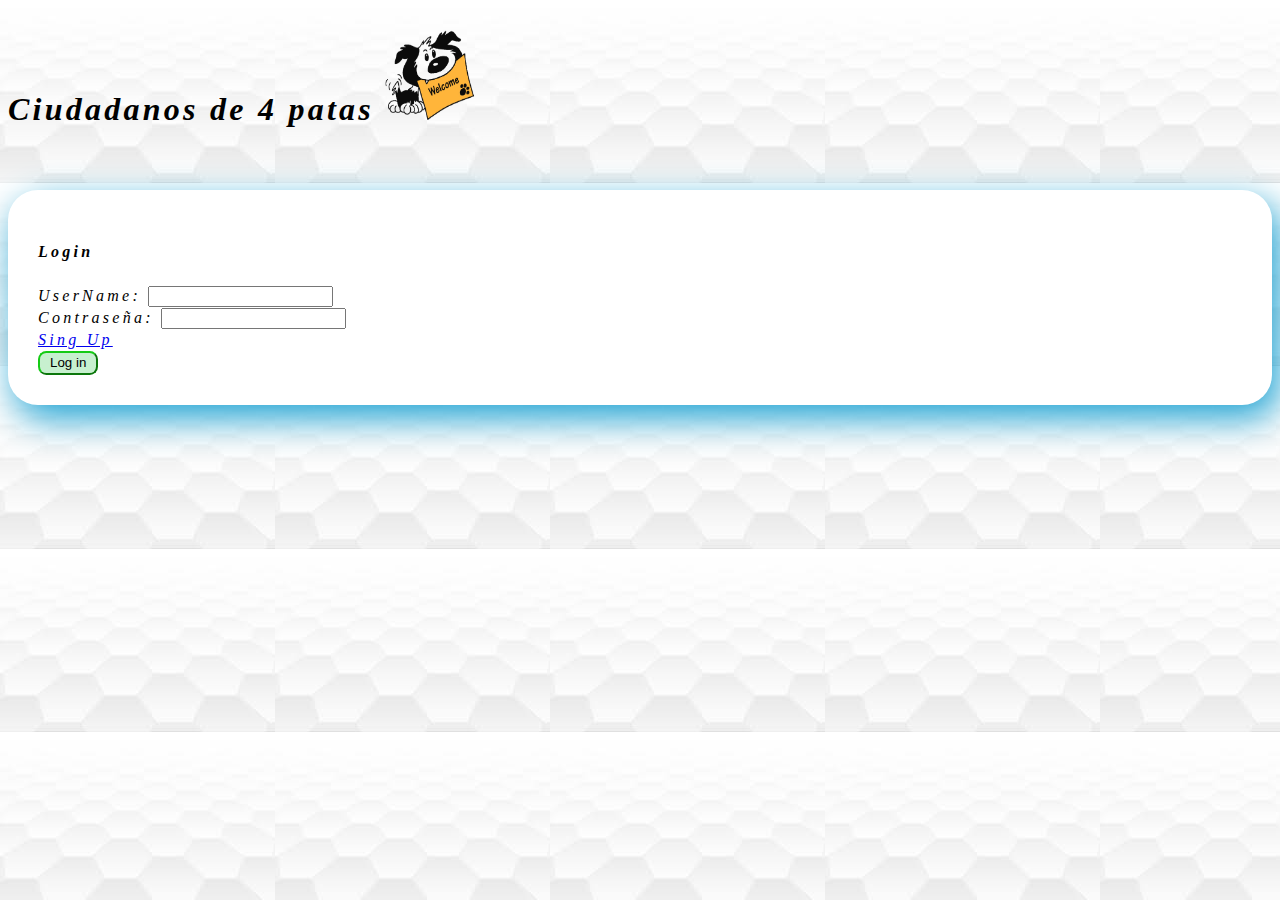
==== target/Proyecto-Final-1.0-SNAPSHOT/index.html @ a7d9dca1 "validation servlet succes" ====
<!DOCTYPE html>
<!--suppress ALL -->
<html lang="en">
    <head>
        <meta charset="UTF-8">
        <!--Conexión con Bootstrap-->
        <link href="https://cdn.jsdelivr.net/npm/bootstrap@5.1.0/dist/css/bootstrap.min.css" rel="stylesheet" integrity="sha384-KyZXEAg3QhqLMpG8r+8fhAXLRk2vvoC2f3B09zVXn8CA5QIVfZOJ3BCsw2P0p/We" crossorigin="anonymous">
        <link rel="stylesheet" href="style.css" >
        <title>Ciudadanos de 4 patas</title>
    </head>
    <body class="index">
        <div class="text-center">
            <h1>Ciudadanos de 4 patas
            <img src="Img/wlcome.gif" width="90" height="90"></h1>
        </div>
        <div class="container">
            <div class="d-grid justify-content-center align-items-center" >
                <div class="flotante2">
                    <div class="d-grid gap-1">
                        <h4>Login</h4>
                    </div>
                    <form action="validation-servlet" method="post">
                        <div class="d-grid gap-3">
                            <div>
                                <label>UserName:</label>
                                <input type="text" name="username" id="username-input">
                            </div>
                            <div>
                                <label>Contraseña:</label>
                                <input type="password" name="password" id="pass-input">
                            </div>
                            <div>
                                <a class="nav-link" href="./creacion.html">Sing Up</a>
                            </div>
                            <div>
                                <input class="botons1" type="submit" value="Log in"></input>
                            </div>
                        </div>
                    </form>
                </div>
            </div>
        </div>
        <script>
            var cookies = document.cookie.split(";");
            if(cookies[1].includes("propietario")){
                window.location.href = location.href + "propietario.html";
            }else if(cookies[1].includes("funcionario")){
                window.location.href = location.href + "funcionario.html";
            }
        </script>
    </body>
</html>
---- target/Proyecto-Final-1.0-SNAPSHOT/style.css ----
*{
    box-sizing: border-box;

}

body {
    margin-top: 30px;
   background-image: url('./Img/fondo.jpg');
    font-size: 16px;
    line-height: 1.375em;
    letter-spacing: 0.203em;
    font-style: italic;
}
.Body {
    margin-top: 30px;
    background-image: url('./Img/fondo2.jpg');
    font-size: 16px;
    line-height: 1.375em;
    letter-spacing: 0.203em;
    font-style: italic;
}
.index {
    margin-top: 30px;
    background-image: url('./Img/index.jpg') ;
    font-size: 16px;
    line-height: 1.375em;
    letter-spacing: 0.203em;
    font-style: italic;
}

.contenedor{
    background: #98be2e;

}
.contenedor h1{
    font-style: oblique;
    font-size: 50px;
   color: #000000;
}
@media (max-width:576px){
    body{
        font-size: 10px;
    }
    .contenedor{
        margin-top: 150px;
        margin-right:100px

    }

    *{
        margin:10px;
        max-height: max-content;
    }

}

.flotante {

    width: 34.375em;
    height: auto;
    background: #ffffff;
    padding: 1.875em;
    margin: auto;
    margin-top: 1.875em;
    margin-bottom: 0.625em;
    border-radius: 1.875em;
    font-family: 'calibri';
    color: rgb(0, 0, 0);
    box-shadow: 0.4375em 0.8125em 2.3125em #000;
}
.flotante2 {


    background: rgb(255, 255, 255);
    padding: 1.875em;
    border-radius: 1.875em;
    margin-top: 70px;
    font-family: 'calibri';
    color: rgb(0, 0, 0);
    box-shadow: 0.4375em 0.8125em 2.3125em #1aa1d2;
}

.botons{
    width: 100%;
    background: rgba(31, 197, 64, 0.7);
    border-radius: 0.625em;
    padding: 0.75em;
    color: #000000;
    margin: auto;
    margin-bottom: 1.25em;
}
.botons1{
    height: 20px;
    background: rgba(31, 197, 64, 0.25);
    border-radius: 0.625em;
    padding: 0.75em;
    color: #000000;
    margin: auto;
    border-color: #15cb15;
    line-height: 0px;
}
.tabla{
    margin-left: 50px;
    background: white;
}
.imagenes{
    margin-top: 30px;
    margin-left: 60px;
    display: block;
}
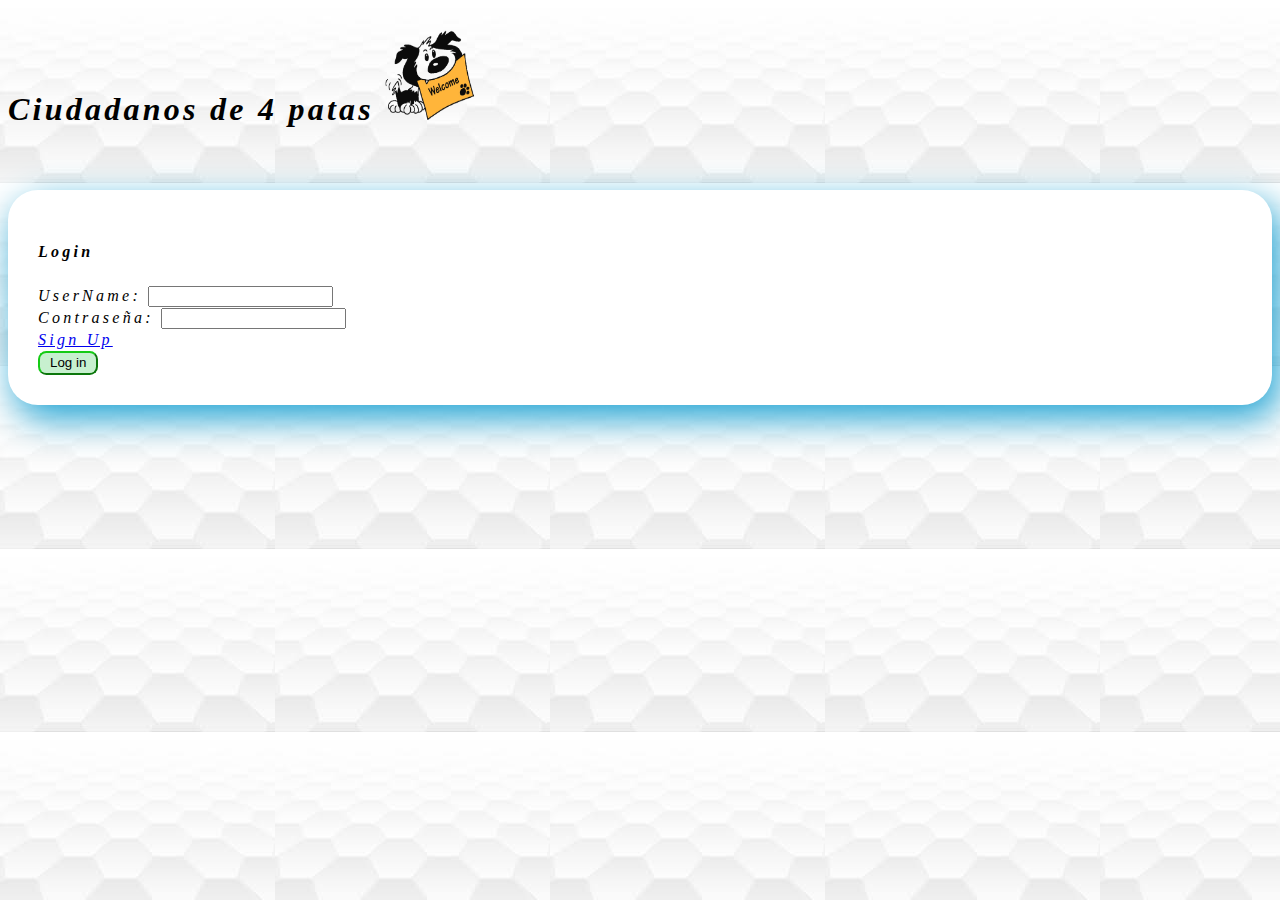
==== commit c05b418b: "posmant" ====
--- a/target/Proyecto-Final-1.0-SNAPSHOT/index.html
+++ b/target/Proyecto-Final-1.0-SNAPSHOT/index.html
@@ -30,7 +30,7 @@
                                 <input type="password" name="password" id="pass-input">
                             </div>
                             <div>
-                                <a class="nav-link" href="./creacion.html">Sing Up</a>
+                                <a class="nav-link" href="./creacion.html">Sign Up</a>
                             </div>
                             <div>
                                 <input class="botons1" type="submit" value="Log in"></input>
@@ -42,10 +42,12 @@
         </div>
         <script>
             var cookies = document.cookie.split(";");
-            if(cookies[1].includes("propietario")){
+            if(cookies[1].includes("owner")){
                 window.location.href = location.href + "propietario.html";
-            }else if(cookies[1].includes("funcionario")){
+            }else if(cookies[1].includes("official")){
                 window.location.href = location.href + "funcionario.html";
+            }else if (cookies[1].includes("vet")){
+                window.location.href = location.href + "vet.html";
             }
         </script>
     </body>
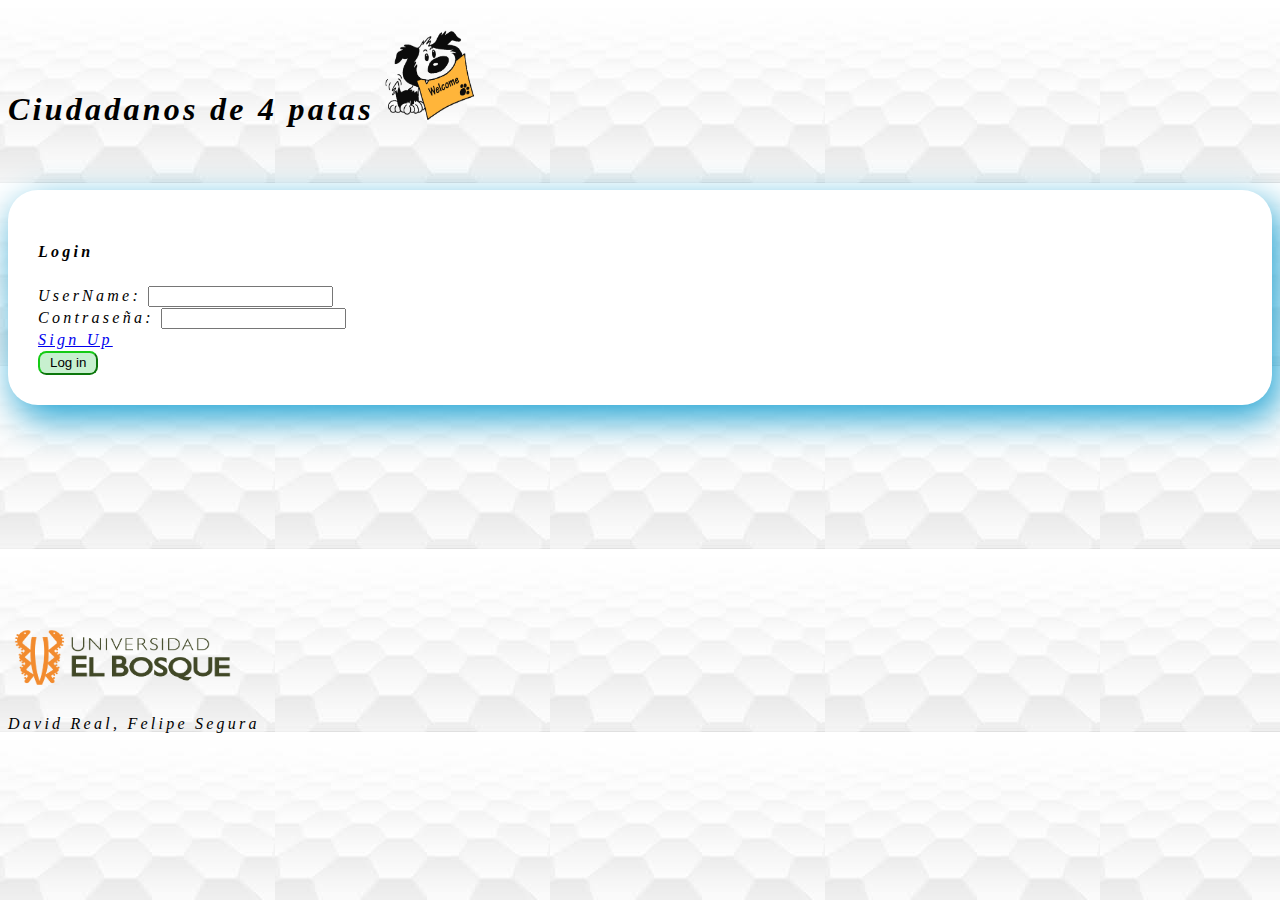
==== commit 6fc24821: "findbyusername" ====
--- a/target/Proyecto-Final-1.0-SNAPSHOT/index.html
+++ b/target/Proyecto-Final-1.0-SNAPSHOT/index.html
@@ -39,15 +39,23 @@
                     </form>
                 </div>
             </div>
+            <div class="card-footer  bg-dark text-white" style="margin-top: 175px;">
+                <br/><br/>
+                <img src="./Img/logo-ub.png"  width="229" height="67">
+                <p>David Real, Felipe Segura</p>
+                <br/><br/>
+            </div>
         </div>
         <script>
             var cookies = document.cookie.split(";");
-            if(cookies[1].includes("owner")){
-                window.location.href = location.href + "propietario.html";
-            }else if(cookies[1].includes("official")){
-                window.location.href = location.href + "funcionario.html";
-            }else if (cookies[1].includes("vet")){
-                window.location.href = location.href + "vet.html";
+            for(var i =0;i<cookies.length;i++){
+                if (cookies[i].includes("owner")) {
+                    window.location.href = location.href + "propietario.html";
+                } else if (cookies[i].includes("official")) {
+                    window.location.href = location.href + "funcionario.html";
+                } else if (cookies[i].includes("vet")) {
+                    window.location.href = location.href + "vet.html";
+                }
             }
         </script>
     </body>
